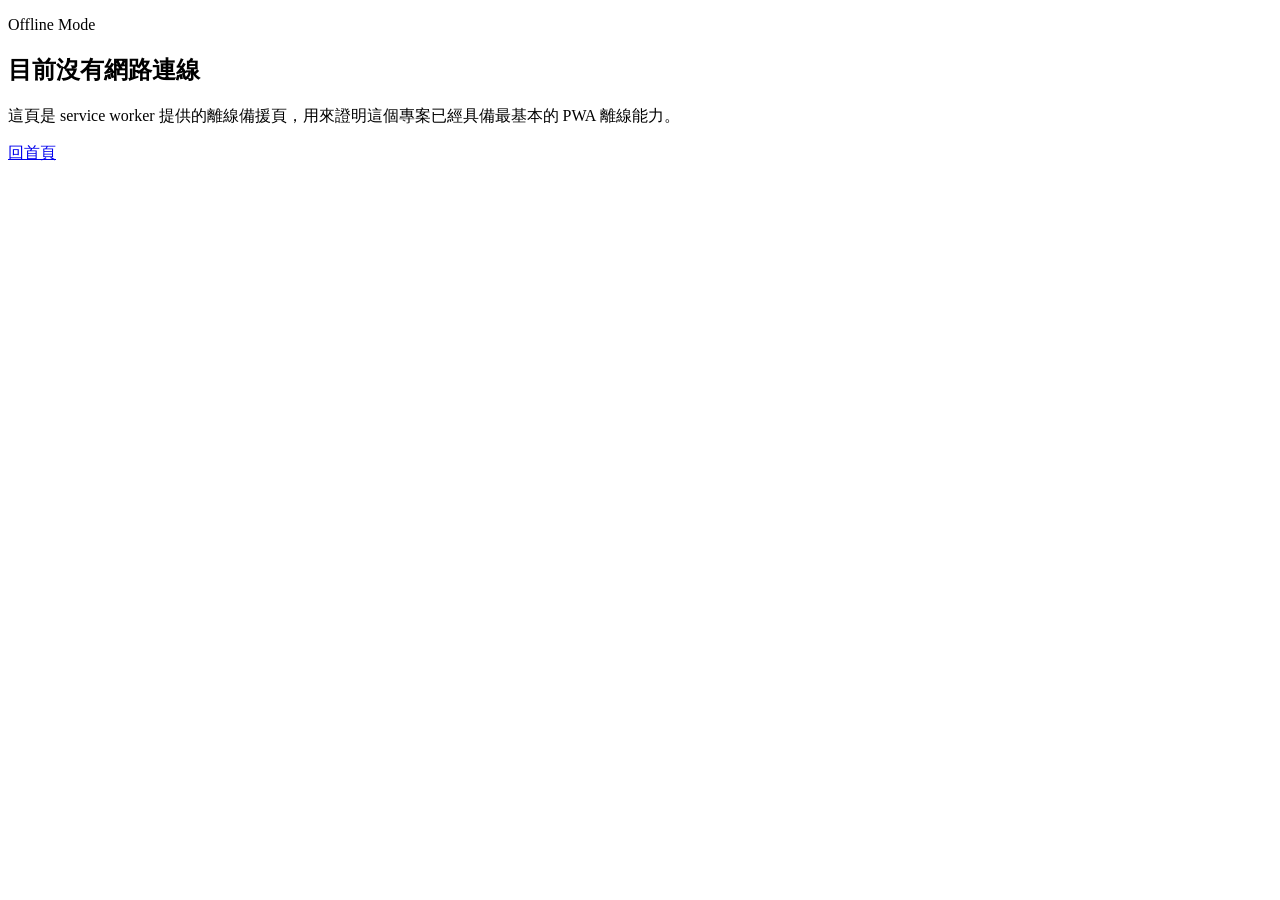
==== templates/offline.html @ 98c4c77b "first commit" ====
<!doctype html>
<html lang="zh-Hant">
<head>
  <meta charset="utf-8">
  <meta name="viewport" content="width=device-width, initial-scale=1">
  <meta name="theme-color" content="#0f766e">
  <title>離線中</title>
  <link rel="stylesheet" href="{{ url_for('static', filename='css/app.css') }}">
</head>
<body>
  <main class="app-shell offline-shell">
    <section class="hero">
      <p class="eyebrow">Offline Mode</p>
      <h1>目前沒有網路連線</h1>
      <p class="lead">這頁是 service worker 提供的離線備援頁，用來證明這個專案已經具備最基本的 PWA 離線能力。</p>
      <div class="actions">
        <a class="primary link-button" href="/">回首頁</a>
      </div>
    </section>
  </main>
</body>
</html>
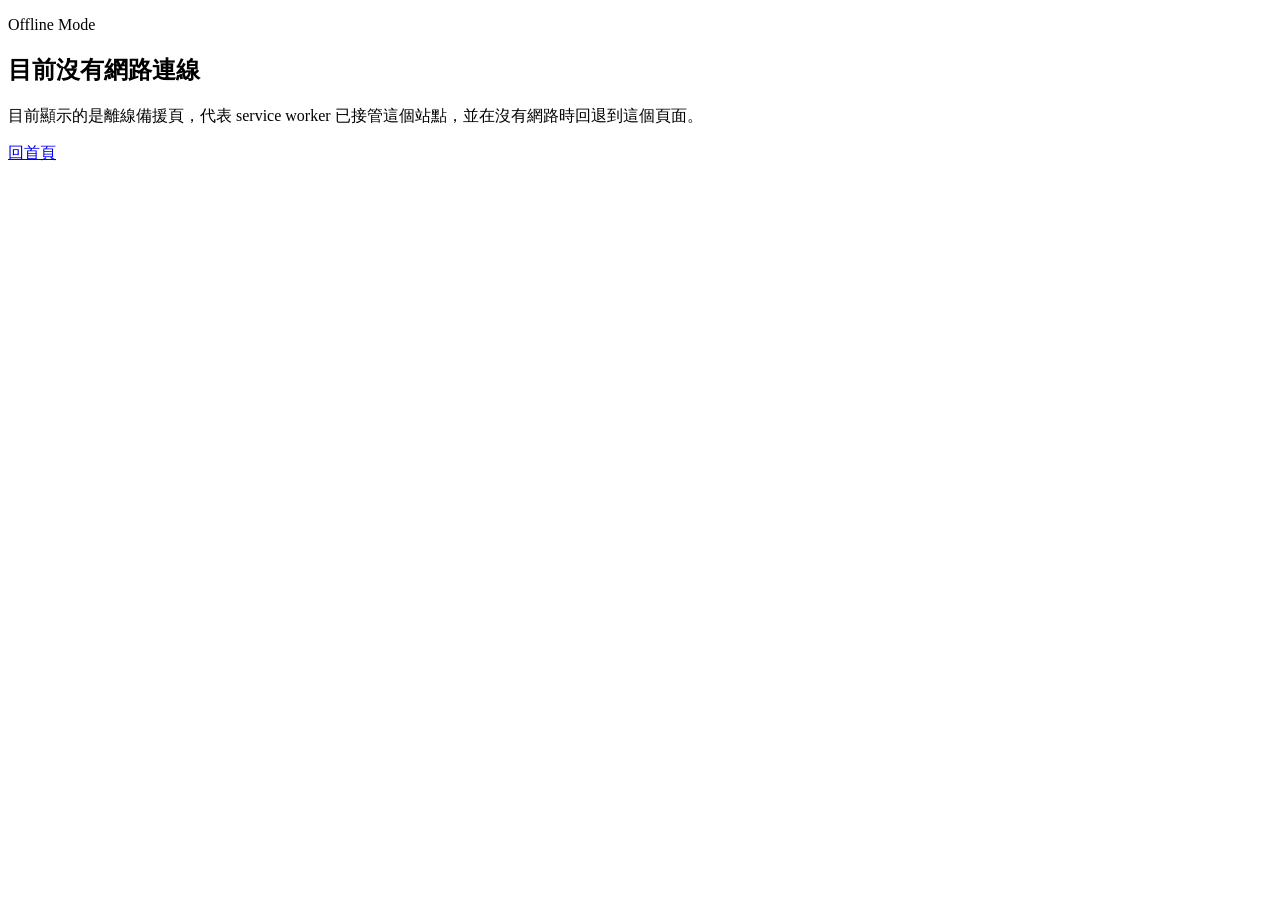
==== commit 1bb4bbd3: "feat: 新增 service worker 支援及更新離線頁面內容 - 在 app.py 中新增 service worker 路由 - 更新 service-worker.js 的快取名稱 - " ====
--- a/templates/offline.html
+++ b/templates/offline.html
@@ -12,7 +12,7 @@
     <section class="hero">
       <p class="eyebrow">Offline Mode</p>
       <h1>目前沒有網路連線</h1>
-      <p class="lead">這頁是 service worker 提供的離線備援頁，用來證明這個專案已經具備最基本的 PWA 離線能力。</p>
+      <p class="lead">目前顯示的是離線備援頁，代表 service worker 已接管這個站點，並在沒有網路時回退到這個頁面。</p>
       <div class="actions">
         <a class="primary link-button" href="/">回首頁</a>
       </div>
